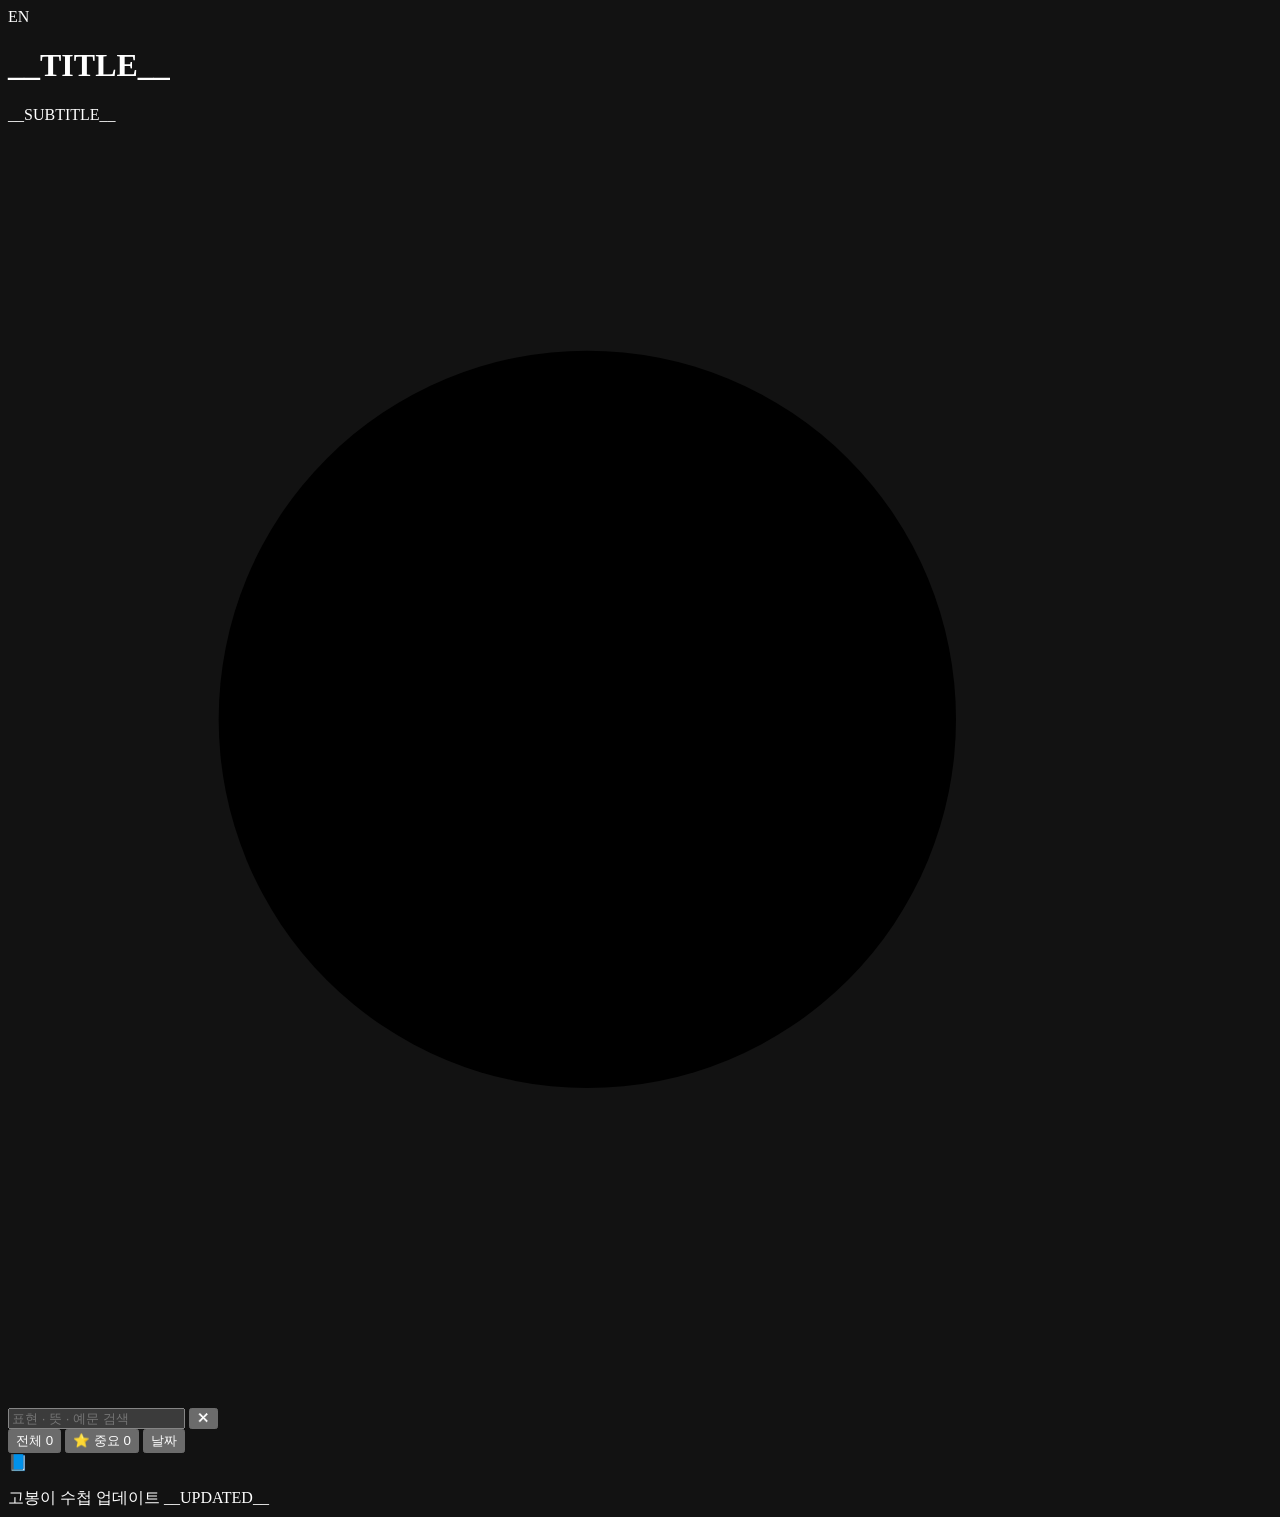
==== src/template.html @ 73595ff2 "영어 표현 수첩 첫 배포 — 2026-11-24 표현 8개·완성 문장 4개, 빌더 스크립트와 데이터 구조" ====
<!DOCTYPE html>
<html lang="ko">
<head>
<meta charset="utf-8">
<meta name="viewport" content="width=device-width, initial-scale=1, viewport-fit=cover">
<title>__TITLE__</title>
<meta name="description" content="__DESC__">
<meta name="theme-color" content="#0A0B0D">
<meta name="color-scheme" content="dark">
<!-- 단일 파일이라도 항상 최신으로 뜨도록 재검증 -->
<meta http-equiv="Cache-Control" content="no-cache, must-revalidate">
<meta http-equiv="Pragma" content="no-cache">
<meta http-equiv="Expires" content="0">
<meta name="format-detection" content="telephone=no">
<meta name="apple-mobile-web-app-capable" content="yes">
<meta name="mobile-web-app-capable" content="yes">
<meta name="apple-mobile-web-app-title" content="__TITLE__">
<meta name="apple-mobile-web-app-status-bar-style" content="black-translucent">
<link rel="apple-touch-icon" href="icon-180.png">
<link rel="icon" type="image/png" href="icon-192.png">
<link rel="manifest" href="manifest.webmanifest">
<style>
__CSS__
</style>
</head>
<body>
<div class="app">

  <header class="top">
    <div class="brand">
      <div class="logo">EN</div>
      <div>
        <h1>__TITLE__</h1>
        <p class="sub">__SUBTITLE__</p>
      </div>
      <span class="built" id="built"></span>
    </div>

    <div class="search" id="searchWrap">
      <svg viewBox="0 0 24 24" aria-hidden="true"><circle cx="11" cy="11" r="7"></circle><line x1="16.5" y1="16.5" x2="21" y2="21"></line></svg>
      <input id="q" type="search" placeholder="표현 · 뜻 · 예문 검색" autocomplete="off" autocorrect="off" autocapitalize="off" spellcheck="false" aria-label="검색">
      <button class="clear" id="clear" type="button" aria-label="검색어 지우기">✕</button>
    </div>

    <div class="tabs" id="tabs" role="tablist">
      <button type="button" data-tab="all" role="tab" aria-selected="true">전체 <span class="cnt">0</span></button>
      <button type="button" data-tab="star" role="tab" aria-selected="false">⭐ 중요 <span class="cnt">0</span></button>
      <button type="button" data-tab="date" role="tab" aria-selected="false">날짜</button>
    </div>

    <div class="dates" id="dates"></div>
  </header>

  <main class="list" id="list"></main>

  <div class="empty" id="empty">
    <div class="em">📘</div>
    <p id="emptyTxt"></p>
  </div>

  <footer class="foot">
    <span>고봉이 수첩</span><span class="dot"></span><span id="footCount"></span>
    <span class="r">업데이트 __UPDATED__</span>
  </footer>

</div>

<script type="application/json" id="data">__DATA__</script>
<script>
__JS__
</script>
</body>
</html>
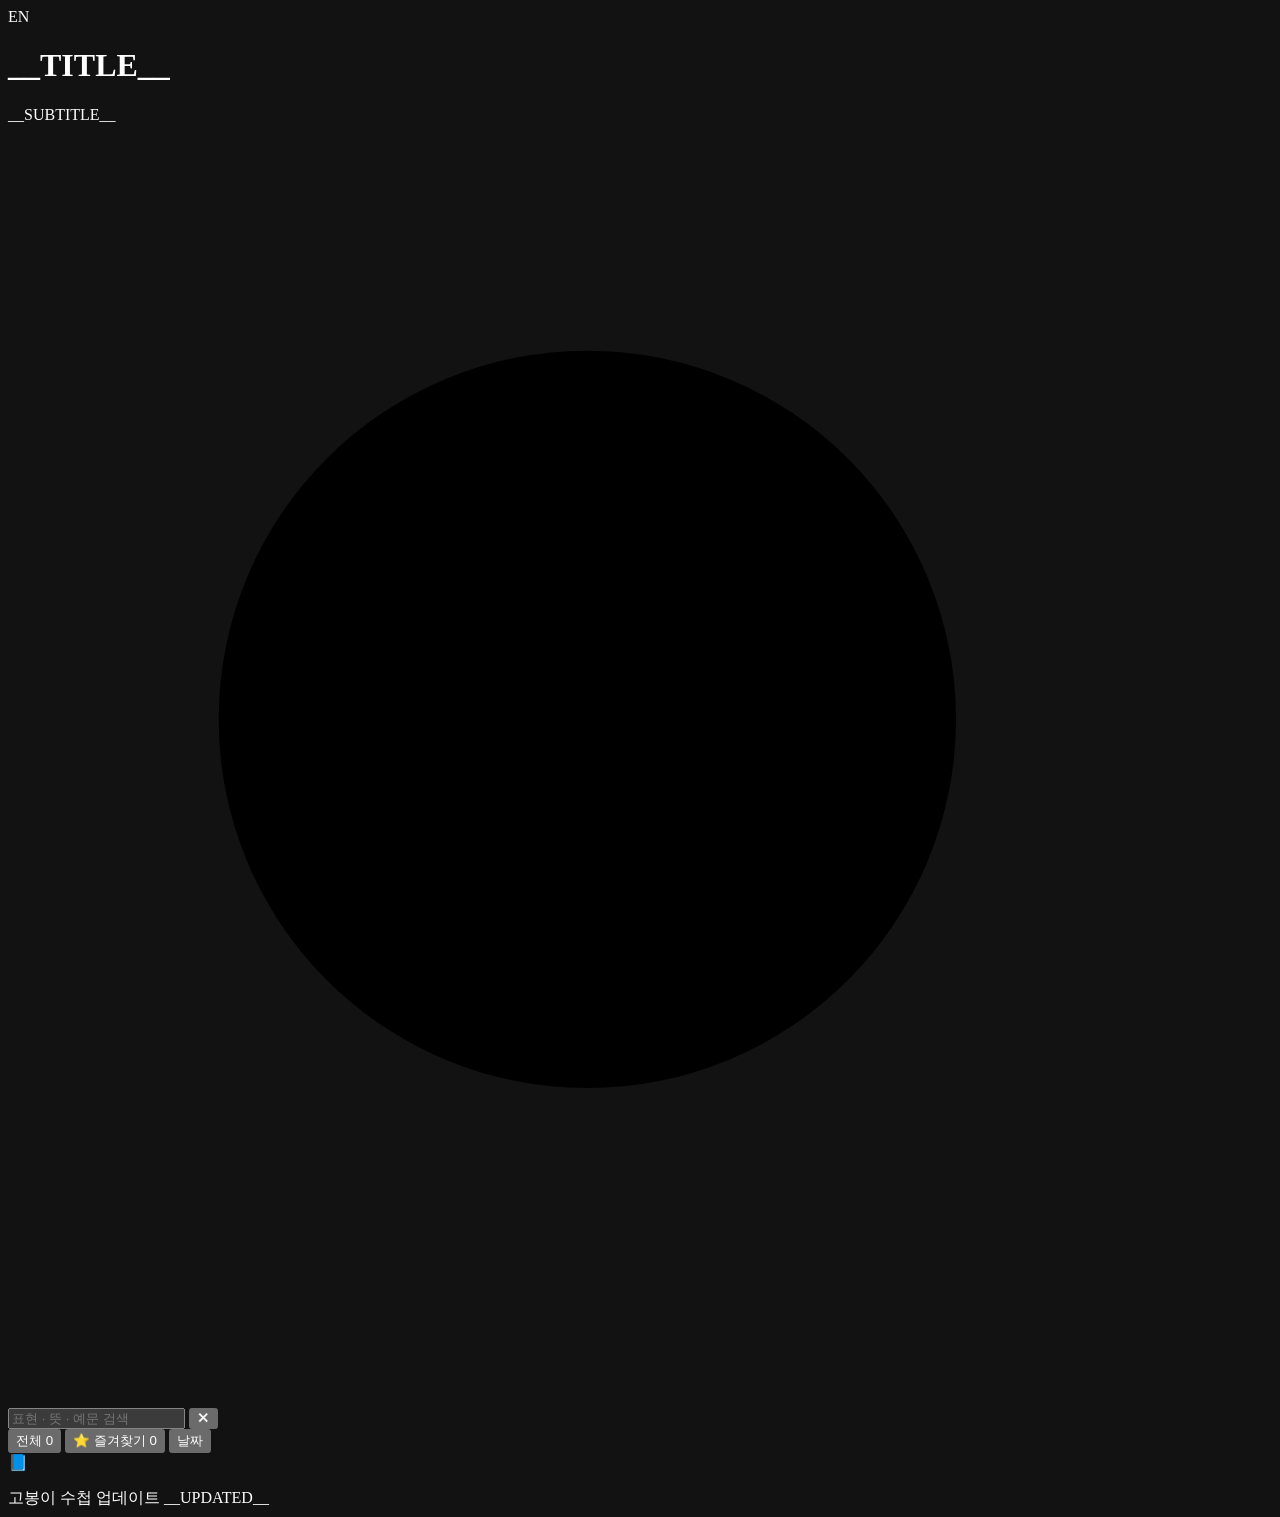
==== commit 1ef357de: "카드 왼쪽에 중요도 별(★~★★★) 표시 추가 — 실생활 활용도 데이터(importance) 기반, 오른쪽 ☆ 즐겨찾기와 구분" ====
--- a/src/template.html
+++ b/src/template.html
@@ -44,7 +44,7 @@
 
     <div class="tabs" id="tabs" role="tablist">
       <button type="button" data-tab="all" role="tab" aria-selected="true">전체 <span class="cnt">0</span></button>
-      <button type="button" data-tab="star" role="tab" aria-selected="false">⭐ 중요 <span class="cnt">0</span></button>
+      <button type="button" data-tab="star" role="tab" aria-selected="false">⭐ 즐겨찾기 <span class="cnt">0</span></button>
       <button type="button" data-tab="date" role="tab" aria-selected="false">날짜</button>
     </div>
 
